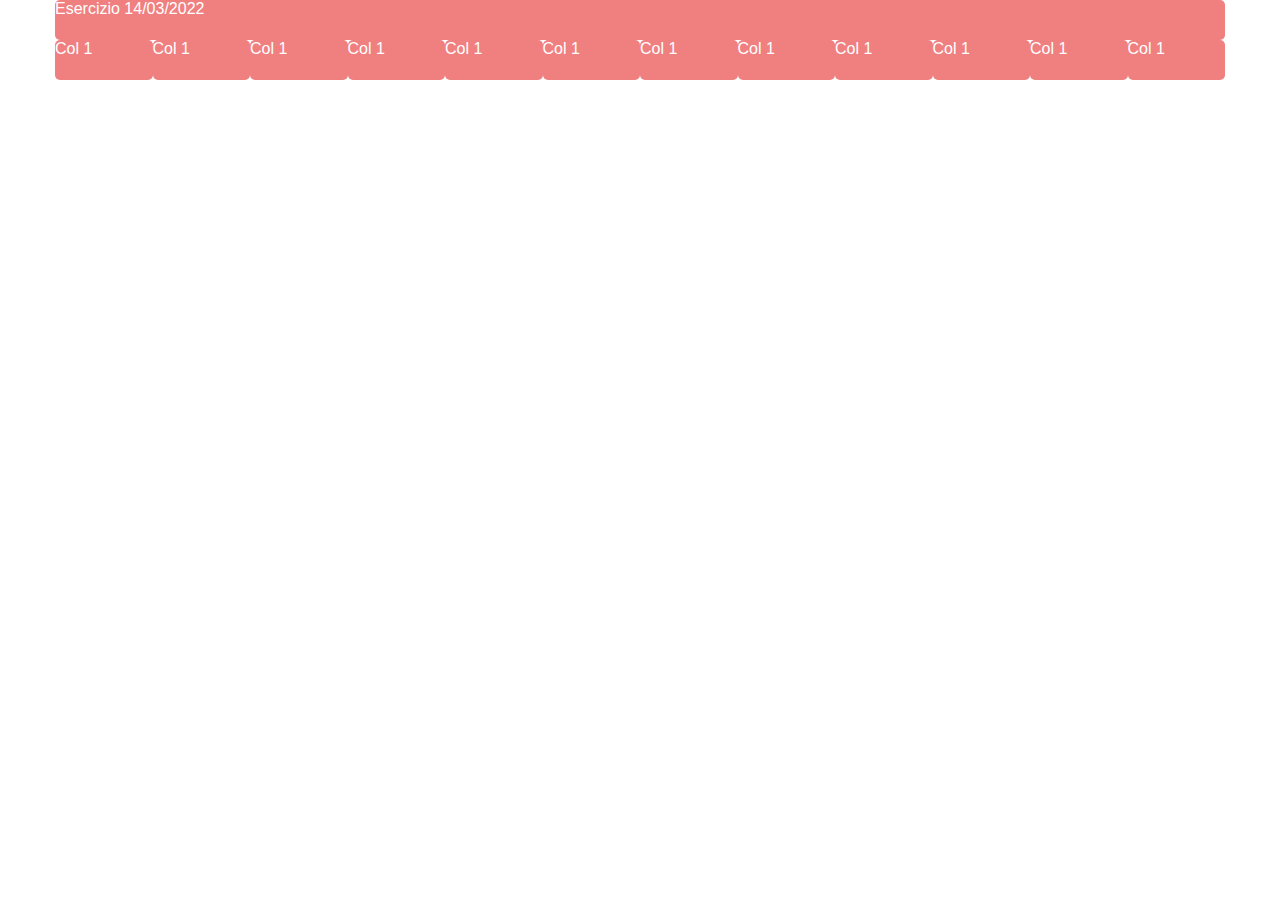
==== index.html @ 14661ab2 "Initial commit" ====
<!DOCTYPE html>
<html lang="en">
<head>
    <meta charset="UTF-8">
    <meta http-equiv="X-UA-Compatible" content="IE=edge">
    <meta name="viewport" content="width=device-width, initial-scale=1.0">
    <title>12Bool</title>

    <link rel="stylesheet" href="./css/12bool.css">
    <link rel="stylesheet" href="./css/style.css">
</head>
<body>
    <main class="container">
        <div class="row">
            <div class="col-12 d-flex align-center"><span>Esercizio 14/03/2022</span></div>
        </div>
        <div class="row">
            <div class="col-1 d-flex justify-center align-center"><span>Col 1</span></div>
            <div class="col-1 d-flex justify-center align-center"><span>Col 1</span></div>
            <div class="col-1 d-flex justify-center align-center"><span>Col 1</span></div>
            <div class="col-1 d-flex justify-center align-center"><span>Col 1</span></div>
            <div class="col-1 d-flex justify-center align-center"><span>Col 1</span></div>
            <div class="col-1 d-flex justify-center align-center"><span>Col 1</span></div>
            <div class="col-1 d-flex justify-center align-center"><span>Col 1</span></div>
            <div class="col-1 d-flex justify-center align-center"><span>Col 1</span></div>
            <div class="col-1 d-flex justify-center align-center"><span>Col 1</span></div>
            <div class="col-1 d-flex justify-center align-center"><span>Col 1</span></div>
            <div class="col-1 d-flex justify-center align-center"><span>Col 1</span></div>
            <div class="col-1 d-flex justify-center align-center"><span>Col 1</span></div>
        </div>
    </main>
    
</body>
</html>
---- css/12bool.css ----
* {
    margin: 0;
    padding: 0;
    box-sizing: border-box;
}

.container {
    max-width: 1170px;
    margin: 0 auto;
}

.row {
    display: flex;
    flex-direction: row;
    flex-wrap: wrap;
}

.col {
    flex-grow: 1;
    flex-shrink: 0;
    max-width: 100%;
}

[class*="col"] {
    border-radius: 5px;
    height: 40px;
    background-color: lightcoral;
}

[class*="col-"] {
    flex: 0 0 auto;
}

.col-1 {
    flex-basis: calc((100% / 12) * 1);
    max-width: calc((100% / 12) * 1);
}

.col-2 {
    flex-basis: calc((100% / 12) * 2);
    max-width: calc((100% / 12) * 2);
}

.col-3 {
    flex-basis: calc((100% / 12) * 3);
    max-width: calc((100% / 12) * 3);
}

.col-4 {
    flex-basis: calc((100% / 12) * 4);
    max-width: calc((100% / 12) * 4);
}

.col-5 {
    flex-basis: calc((100% / 12) * 5);
    max-width: calc((100% / 12) * 5);
}

.col-6 {
    flex-basis: calc((100% / 12) * 6);
    max-width: calc((100% / 12) * 6);
}

.col-7 {
    flex-basis: calc((100% / 12) * 7);
    max-width: calc((100% / 12) * 7);
}

.col-8 {
    flex-basis: calc((100% / 12) * 8);
    max-width: calc((100% / 12) * 8);
}

.col-9 {
    flex-basis: calc((100% / 12) * 9);
    max-width: calc((100% / 12) * 9);
}

.col-10 {
    flex-basis: calc((100% / 12) * 10);
    max-width: calc((100% / 12) * 10);
}

.col-11 {
    flex-basis: calc((100% / 12) * 11);
    max-width: calc((100% / 12) * 11);
}

.col-12 {
    flex-basis: calc((100% / 12) * 12);
    max-width: calc((100% / 12) * 12);
}
---- css/style.css ----
d-flex {
    display: flex;
}

justify-center {
    justify-content: center;
}

align-center {
    align-items: center;
}

text-center {
    text-align: center;
}

text-right {
    text-align: right;
}


* {
    color: white;
    font-family: Arial, Helvetica, sans-serif;
}
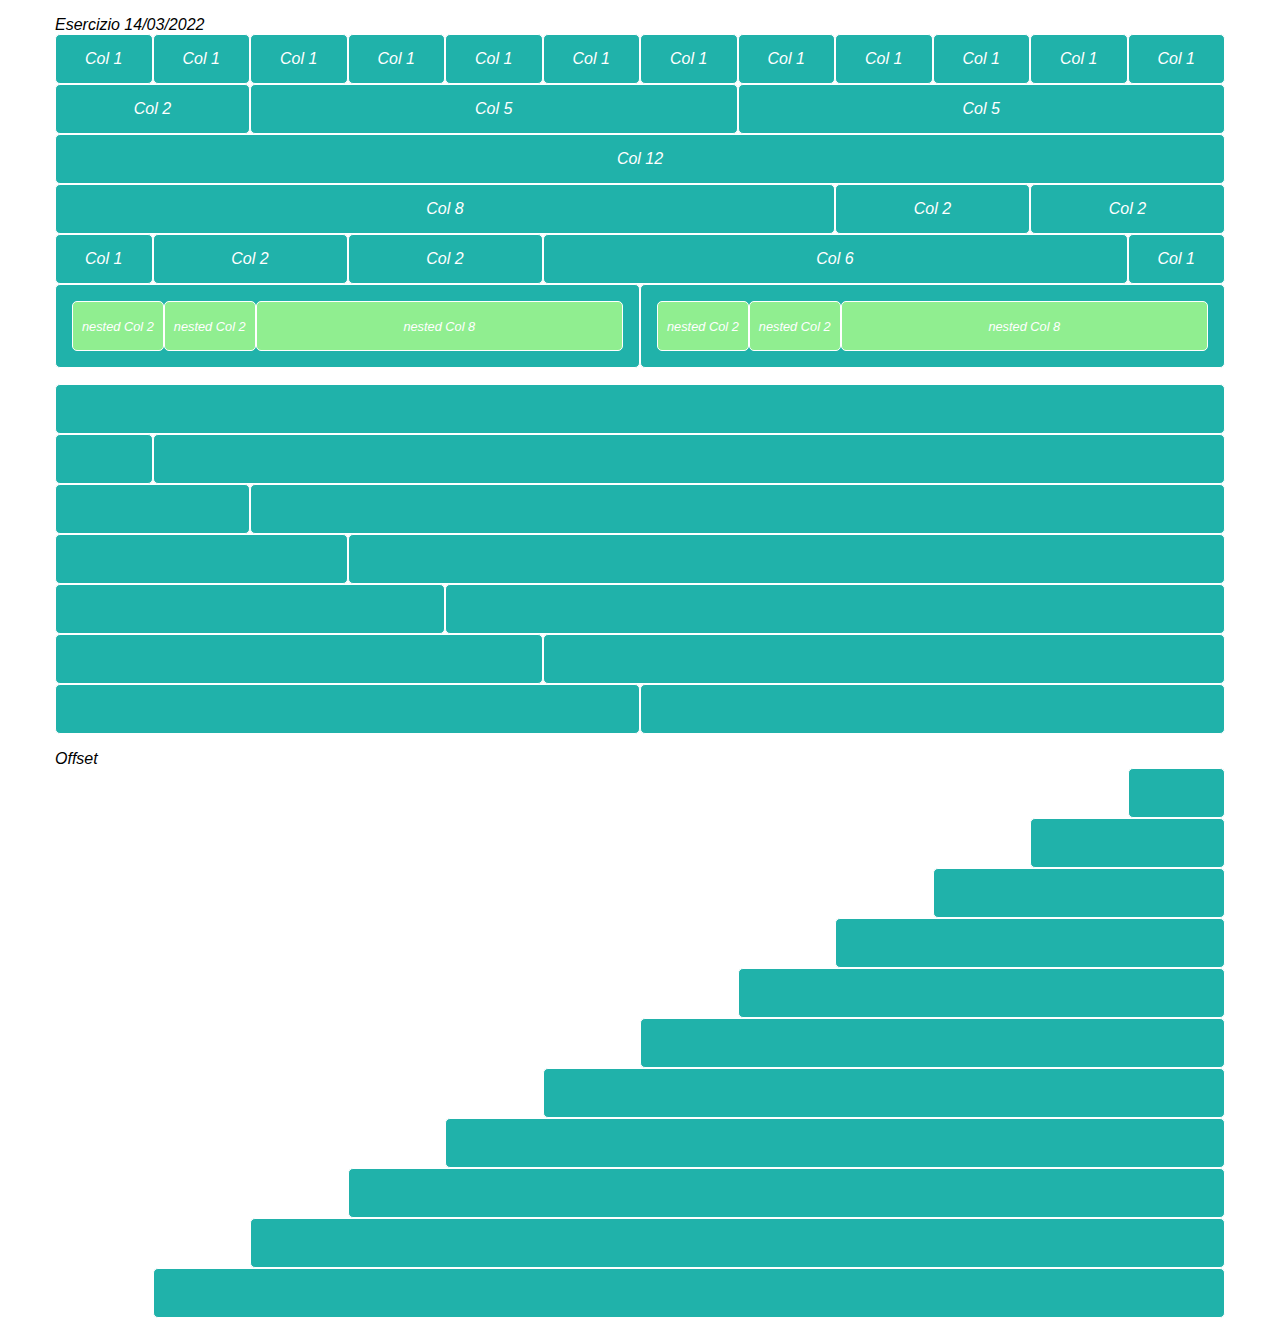
==== commit ca05bf3a: "Final commit" ====
--- a/index.html
+++ b/index.html
@@ -10,9 +10,11 @@
     <link rel="stylesheet" href="./css/style.css">
 </head>
 <body>
-    <main class="container">
-        <div class="row">
-            <div class="col-12 d-flex align-center"><span>Esercizio 14/03/2022</span></div>
+    <section class="container my-1">
+        <div class="row" style="color: black;">
+            <!-- <div class="col-12 d-flex align-center"> -->
+                <span style="color: black;">Esercizio 14/03/2022</span>
+            <!-- </div> -->
         </div>
         <div class="row">
             <div class="col-1 d-flex justify-center align-center"><span>Col 1</span></div>
@@ -28,7 +30,107 @@
             <div class="col-1 d-flex justify-center align-center"><span>Col 1</span></div>
             <div class="col-1 d-flex justify-center align-center"><span>Col 1</span></div>
         </div>
-    </main>
+        <div class="row">
+            <div class="col-2 d-flex justify-center align-center"><span>Col 2</span></div>
+            <div class="col-5 d-flex justify-center align-center"><span>Col 5</span></div>
+            <div class="col-5 d-flex justify-center align-center"><span>Col 5</span></div>
+        </div>
+        <div class="row">
+            <div class="col-12 d-flex justify-center align-center"><span>Col 12</span></div>
+        </div>
+        <div class="row">
+            <div class="col-8 d-flex justify-center align-center"><span>Col 8</span></div>
+            <div class="col-2 d-flex justify-center align-center"><span>Col 2</span></div>
+            <div class="col-2 d-flex justify-center align-center"><span>Col 2</span></div>
+        </div>
+        <div class="row">
+            <div class="col-1 d-flex justify-center align-center"><span>Col 1</span></div>
+            <div class="col-2 d-flex justify-center align-center"><span>Col 2</span></div>
+            <div class="col-2 d-flex justify-center align-center"><span>Col 2</span></div>
+            <div class="col-6 d-flex justify-center align-center"><span>Col 6</span></div>
+            <div class="col-1 d-flex justify-center align-center"><span>Col 1</span></div>
+        </div>
+        <div class="row">
+            <div class="col-6 row p-1">
+                <div class="col-2 d-flex justify-center align-center"><span>nested Col 2</span></div>
+                <div class="col-2 d-flex justify-center align-center"><span>nested Col 2</span></div>
+                <div class="col-8 d-flex justify-center align-center"><span>nested Col 8</span></div>
+            </div>
+            <div class="col-6 row p-1">
+                <div class="col-2 d-flex justify-center align-center"><span>nested Col 2</span></div>
+                <div class="col-2 d-flex justify-center align-center"><span>nested Col 2</span></div>
+                <div class="col-8 d-flex justify-center align-center"><span>nested Col 8</span></div>
+            </div>
+        </div>
+
+    </section>
+    <section class="container my-1">
+        <div class="row">
+            <div class="col-12"></div>
+        </div>
+        <div class="row">
+            <div class="col-1"></div>
+            <div class="col-11"></div>
+        </div>
+        <div class="row">
+            <div class="col-2"></div>
+            <div class="col-10"></div>
+        </div>
+        <div class="row">
+            <div class="col-3"></div>
+            <div class="col-9"></div>
+        </div>
+        <div class="row">
+            <div class="col-4"></div>
+            <div class="col-8"></div>
+        </div>
+        <div class="row">
+            <div class="col-5"></div>
+            <div class="col-7"></div>
+        </div>
+        <div class="row">
+            <div class="col-6"></div>
+            <div class="col-6"></div>
+        </div>
+    </section>
+    <section class="container my-1">
+        <div class="row" style="color: black;">
+            <span style="color: black;">Offset</span>
+        </div>
+        <div class="row">
+            <div class="col-1 col-offset-11"></div>
+        </div>
+        <div class="row">
+            <div class="col-2 col-offset-10"></div>
+        </div>
+        <div class="row">
+            <div class="col-3 col-offset-9"></div>
+        </div>
+        <div class="row">
+            <div class="col-4 col-offset-8"></div>
+        </div>
+        <div class="row">
+            <div class="col-5 col-offset-7"></div>
+        </div>
+        <div class="row">
+            <div class="col-6 col-offset-6"></div>
+        </div>
+        <div class="row">
+            <div class="col-7 col-offset-5"></div>
+        </div>
+        <div class="row">
+            <div class="col-8 col-offset-4"></div>
+        </div>
+        <div class="row">
+            <div class="col-9 col-offset-3"></div>
+        </div>
+        <div class="row">
+            <div class="col-10 col-offset-2"></div>
+        </div>
+        <div class="row">
+            <div class="col-11 col-offset-1"></div>
+        </div>
+    </section>
     
 </body>
 </html>--- a/css/12bool.css
+++ b/css/12bool.css
@@ -21,11 +21,23 @@
     max-width: 100%;
 }
 
+/* #region DEBUG */
+
 [class*="col"] {
     border-radius: 5px;
-    height: 40px;
-    background-color: lightcoral;
+    border: 1px solid white;
+    min-height: 50px;
+    background-color: lightseagreen;
 }
+
+[class*="col"]>[class*="col"] {
+    background-color: lightgreen;
+    font-size: 0.8rem;
+}
+
+
+
+/* #endregion DEBUG */
 
 [class*="col-"] {
     flex: 0 0 auto;
@@ -91,3 +103,50 @@
     max-width: calc((100% / 12) * 12);
 }
 
+
+
+/* offset */
+
+.col-offset-1 {
+    margin-left: calc((100% / 12) * 1);
+}
+
+.col-offset-2 {
+    margin-left: calc((100% / 12) * 2);
+}
+
+.col-offset-3 {
+    margin-left: calc((100% / 12) * 3);
+}
+
+.col-offset-4 {
+    margin-left: calc((100% / 12) * 4);
+}
+
+.col-offset-5 {
+    margin-left: calc((100% / 12) * 5);
+}
+
+.col-offset-6 {
+    margin-left: calc((100% / 12) * 6);
+}
+
+.col-offset-7 {
+    margin-left: calc((100% / 12) * 7);
+}
+
+.col-offset-8 {
+    margin-left: calc((100% / 12) * 8);
+}
+
+.col-offset-9 {
+    margin-left: calc((100% / 12) * 9);
+}
+
+.col-offset-10 {
+    margin-left: calc((100% / 12) * 10);
+}
+
+.col-offset-11 {
+    margin-left: calc((100% / 12) * 11);
+}--- a/css/style.css
+++ b/css/style.css
@@ -1,20 +1,20 @@
-d-flex {
+.d-flex {
     display: flex;
 }
 
-justify-center {
+.justify-center {
     justify-content: center;
 }
 
-align-center {
+.align-center {
     align-items: center;
 }
 
-text-center {
+.text-center {
     text-align: center;
 }
 
-text-right {
+.text-right {
     text-align: right;
 }
 
@@ -22,4 +22,14 @@
 * {
     color: white;
     font-family: Arial, Helvetica, sans-serif;
+    font-style: italic;
+}
+
+.p-1 {
+    padding: 1rem;
+}
+
+.my-1 {
+    margin-top: 1rem;
+    margin-bottom: 1rem;
 }